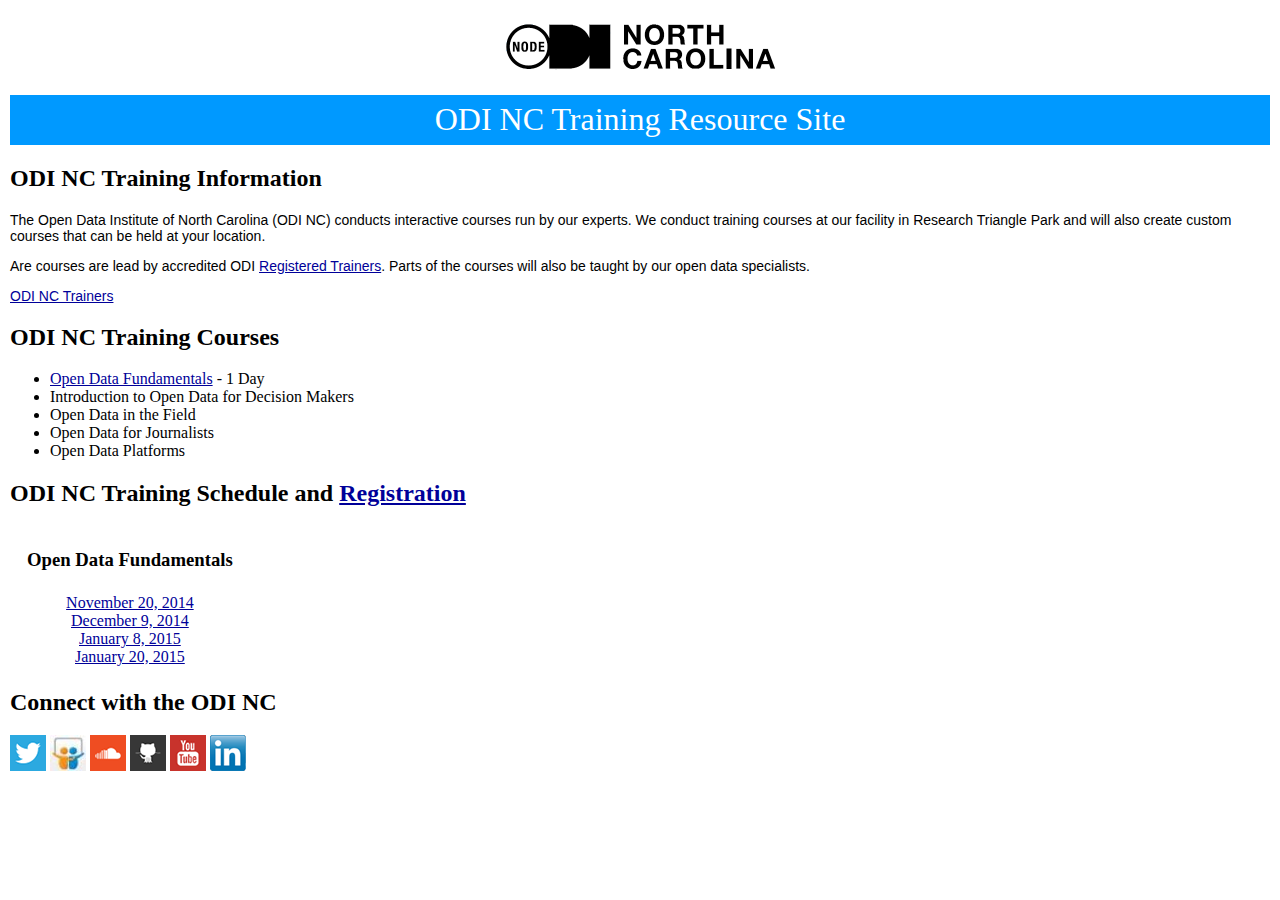
==== index.html @ 9d6bc0c0 "Add link to trainers page" ====
<!DOCTYPE HTML>
<html>
<head>
	<meta charset="UTF-8"/>
	<link rel="stylesheet" type="text/css" href="css/style.css" />
	<title>ODI NC Training Page </title>
</head>
<body>
<p align="center"><a title="ODI NC Website" href="http://theodinc.org" target="_blank"><img src="images/odi_nc_rectangle.png" alt="ODI NC Logo" height="64" width="289"></a></p>
<header>ODI NC Training Resource Site</header>
<h2>ODI NC Training Information</h2>
<p>The Open Data Institute of North Carolina (ODI NC) conducts interactive courses run by our experts. We conduct training courses at our facility in Research Triangle Park and will also create custom courses that can be held at your location.</p>
<p>Are courses are lead by accredited ODI <a title="What is an ODI Registered Trainer?" href="http://theodi.org/what-is-an-odi-registered-trainer" target="_blank">Registered Trainers</a>. Parts of the courses will also be taught by our open data specialists.</p>
<p><a title="ODI NC Trainers" href="trainers.html">ODI NC Trainers</a></p>
<h2>ODI NC Training Courses</h2>
<ul>
	<li><a title="ODI NC Open Data Fundamentals Course Page" href="odf.html">Open Data Fundamentals</a> - 1 Day</li>
	<li>Introduction to Open Data for Decision Makers</li>
	<li>Open Data in the Field</li>
	<li>Open Data for Journalists</li>
	<li>Open Data Platforms</li>
</ul>
<h2>ODI NC Training Schedule and <a title="ODI NC Eventbrite Site" href="http://www.eventbrite.com/o/the-open-data-institute-of-north-carolina-6442859511" target="_blank">Registration</a></h2>
<table>
<tr>
<th width=10>
</th>
<th align="center">
<h3>Open Data Fundamentals</h3>
</th>
</tr>
<tr>
<td>
</td>
<td align="center">
<a title="ODI NC Open Data Fundamentals Course November 20, 2014" href="https://www.eventbrite.com/e/open-data-fundamentals-november-20-2014-tickets-14240966113" target="_blank">November 20, 2014</a><br>
<a title="ODI NC Open Data Fundamentals Course December 9, 2014" href="https://www.eventbrite.com/e/open-data-fundamentals-december-9-2014-tickets-14241784561" target="_blank">December 9, 2014</a><br>
<a title="ODI NC Open Data Fundamentals Course January 8, 2015" href="https://www.eventbrite.com/e/open-data-fundamentals-january-8-2015-tickets-14244510715" target="_blank">January 8, 2015</a><br>
<a title="ODI NC Open Data Fundamentals Course January 20, 2015" href="https://www.eventbrite.com/e/open-data-fundamentals-january-20-2015-tickets-14244516733" target="_blank">January 20, 2015</a>
</td>
</tr>
</table>
<h2>Connect with the ODI NC</h2>
<a title="Follow the ODI NC on Twitter" href="http://twitter.com/TheODINC" target="_blank"><img src="images/twitter.png" alt="Twitter Logo"></a>
<a title="Read about the ODI NC on Slideshare" href="http://www.slideshare.net/TheODINC" target="_blank"><img src="images/slideshare.jpg" alt="SlideShare Logo"></a>
<a title="Listen to the ODI NC on Soundcloud" href="https://soundcloud.com/theodinc" target="_blank"><img src="images/soundcloud.png" alt="SoundCloud Logo"></a>
<a title="Follow the ODI NC on GitHub" href="https://github.com/TheODINC" target="_blank"><img src="images/github.png" alt="GitHub Logo"></a>
<a title="Watch the ODI NC on YouTube" href="https://www.youtube.com/channel/UC0v9CugkJfxbudi0RMoQunQ" target="_blank"><img src="images/youtube.png" alt="YouTube Logo"></a>
<a title="Connect to the ODI NC on LinkedIn" href="https://www.linkedin.com/company/the-odinc" target="_blank"><img src="images/linkedin.png" alt="SoundCloud Logo"></a>
</body>
</html>
---- css/style.css ----
header {
    font-size: 2em;
    color: white;
    text-align: center;
    background: #0099FF;
    padding: 0.2em;
}

summary {
	padding: 0.1em;
	font-size: 1.2em;
}

p {
	font-family: Verdana, Arial, Helvetica, sans-serif;
	font-size: 14px;
	color: #000000;
}

body {
	margin: 10px;
}

.redtext {
	color: #FF0000;
}

a {
	color: #009900;
}

a:link {
	color: #000099;
	text-decoration: underline;
}

a:visited {
	color: #666666;
	text-decoration: none;

}

a:hover {
	text-decoration: none;
	background-color: #CCCCCC;
}

a:active {
	text-decoration: none;

}

.menu {
	font-family: Verdana, Arial, Helvetica, sans-serif;
	font-size: 11px;
	color: #000000;
}

.menu a:link {
	color: #336600;
	text-decoration: none;
}

.menu a:visited {
	color: #666666;
	text-decoration: none;
}

.menu a:hover {
	color: #990000;
	text-decoration: none;
}

.menu a:active {
	color: #666666;
	text-decoration: none;
}
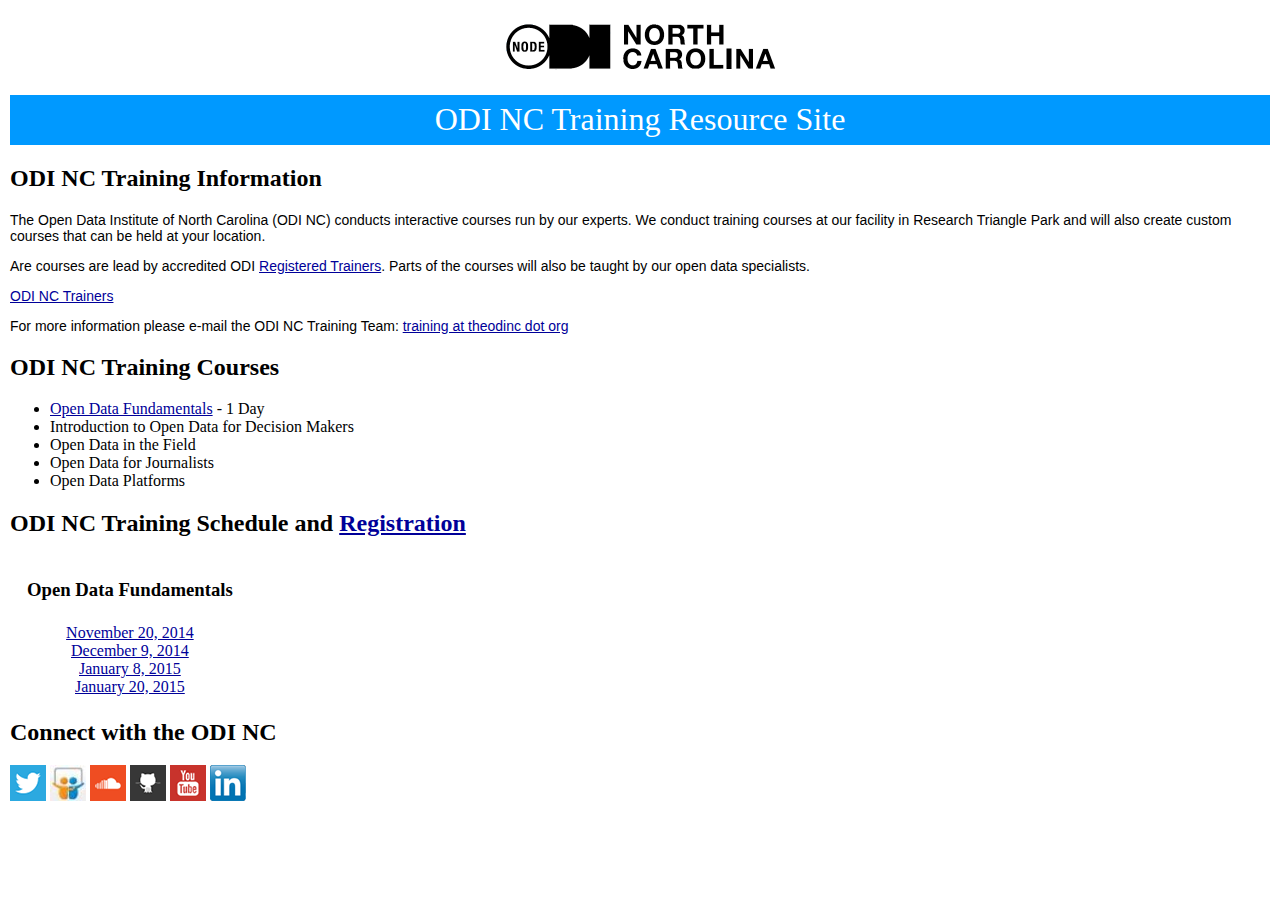
==== commit 068610af: "Add training e-mail link" ====
--- a/index.html
+++ b/index.html
@@ -12,6 +12,7 @@
 <p>The Open Data Institute of North Carolina (ODI NC) conducts interactive courses run by our experts. We conduct training courses at our facility in Research Triangle Park and will also create custom courses that can be held at your location.</p>
 <p>Are courses are lead by accredited ODI <a title="What is an ODI Registered Trainer?" href="http://theodi.org/what-is-an-odi-registered-trainer" target="_blank">Registered Trainers</a>. Parts of the courses will also be taught by our open data specialists.</p>
 <p><a title="ODI NC Trainers" href="trainers.html">ODI NC Trainers</a></p>
+<p>For more information please e-mail the ODI NC Training Team: <a title="ODI NC Training E-mail" href="mailto:training@theodinc.org?subject=Contact from ODI NC Training Site" target="_blank">training at theodinc dot org</a></p>
 <h2>ODI NC Training Courses</h2>
 <ul>
 	<li><a title="ODI NC Open Data Fundamentals Course Page" href="odf.html">Open Data Fundamentals</a> - 1 Day</li>
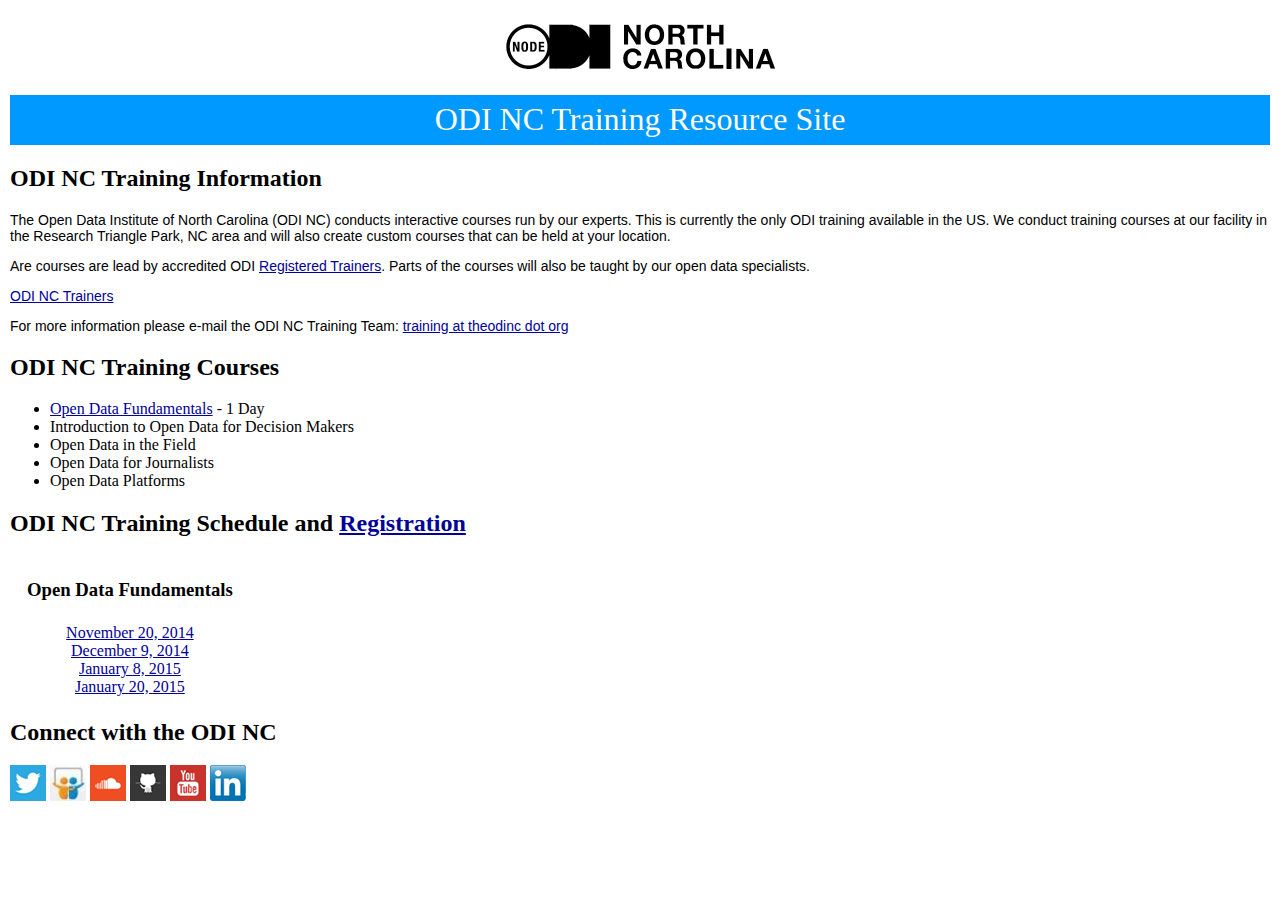
==== commit e0090454: "Update index.html" ====
--- a/index.html
+++ b/index.html
@@ -9,7 +9,7 @@
 <p align="center"><a title="ODI NC Website" href="http://theodinc.org" target="_blank"><img src="images/odi_nc_rectangle.png" alt="ODI NC Logo" height="64" width="289"></a></p>
 <header>ODI NC Training Resource Site</header>
 <h2>ODI NC Training Information</h2>
-<p>The Open Data Institute of North Carolina (ODI NC) conducts interactive courses run by our experts. We conduct training courses at our facility in Research Triangle Park and will also create custom courses that can be held at your location.</p>
+<p>The Open Data Institute of North Carolina (ODI NC) conducts interactive courses run by our experts. This is currently the only ODI training available in the US. We conduct training courses at our facility in the Research Triangle Park, NC area and will also create custom courses that can be held at your location.</p>
 <p>Are courses are lead by accredited ODI <a title="What is an ODI Registered Trainer?" href="http://theodi.org/what-is-an-odi-registered-trainer" target="_blank">Registered Trainers</a>. Parts of the courses will also be taught by our open data specialists.</p>
 <p><a title="ODI NC Trainers" href="trainers.html">ODI NC Trainers</a></p>
 <p>For more information please e-mail the ODI NC Training Team: <a title="ODI NC Training E-mail" href="mailto:training@theodinc.org?subject=Contact from ODI NC Training Site" target="_blank">training at theodinc dot org</a></p>
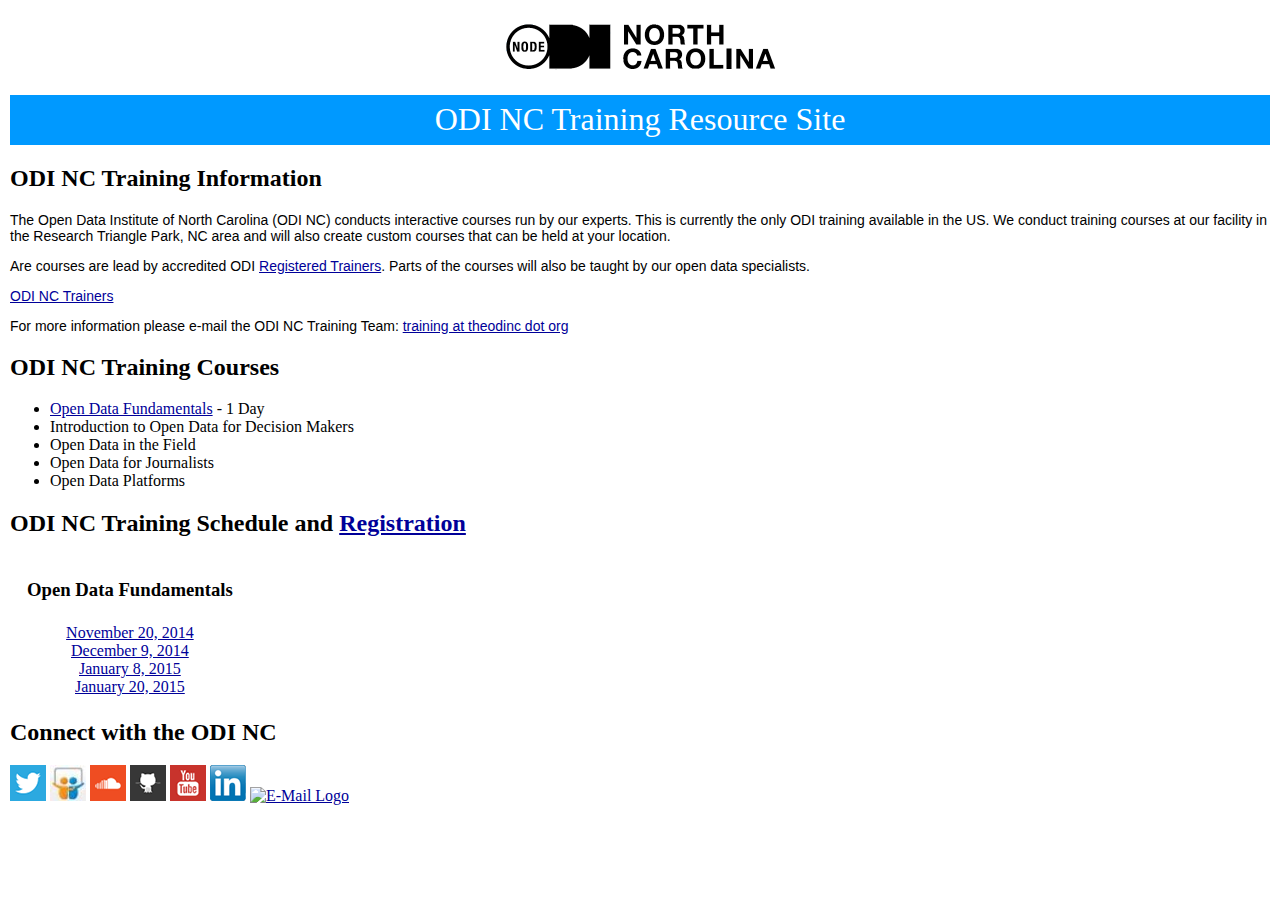
==== commit 5ee65d6a: "Add e-mail link" ====
--- a/index.html
+++ b/index.html
@@ -48,5 +48,7 @@
 <a title="Follow the ODI NC on GitHub" href="https://github.com/TheODINC" target="_blank"><img src="images/github.png" alt="GitHub Logo"></a>
 <a title="Watch the ODI NC on YouTube" href="https://www.youtube.com/channel/UC0v9CugkJfxbudi0RMoQunQ" target="_blank"><img src="images/youtube.png" alt="YouTube Logo"></a>
 <a title="Connect to the ODI NC on LinkedIn" href="https://www.linkedin.com/company/the-odinc" target="_blank"><img src="images/linkedin.png" alt="SoundCloud Logo"></a>
+<a title="ODI NC Info E-mail" href="mailto:info@theodinc.org?subject=Contact from the ODI NC Site"><img src="images/email.png" alt="E-Mail Logo"></a>
+	
 </body>
 </html>
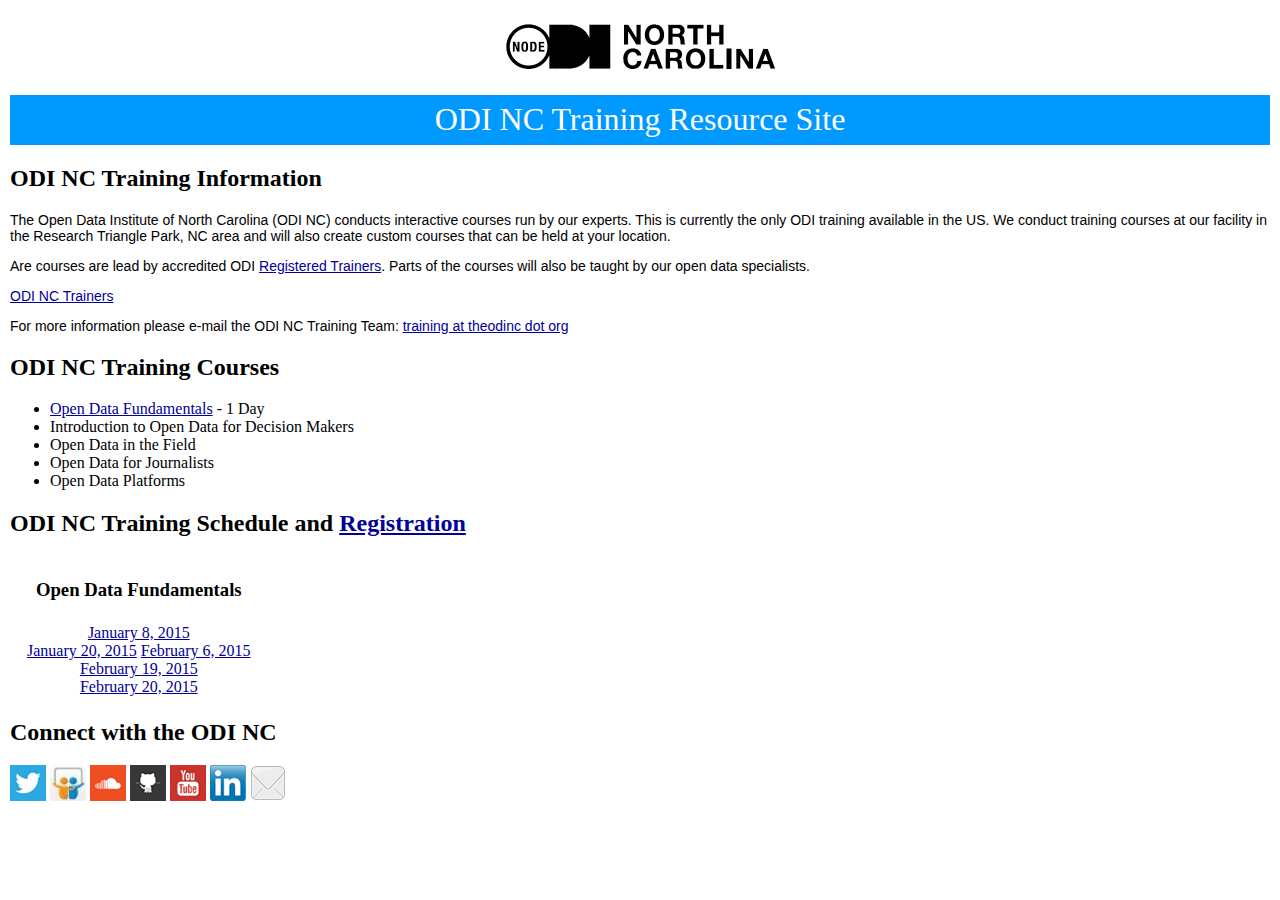
==== commit d1049d99: "Update index.html" ====
--- a/index.html
+++ b/index.html
@@ -34,10 +34,11 @@
 <td>
 </td>
 <td align="center">
-<a title="ODI NC Open Data Fundamentals Course November 20, 2014" href="https://www.eventbrite.com/e/open-data-fundamentals-november-20-2014-tickets-14240966113" target="_blank">November 20, 2014</a><br>
-<a title="ODI NC Open Data Fundamentals Course December 9, 2014" href="https://www.eventbrite.com/e/open-data-fundamentals-december-9-2014-tickets-14241784561" target="_blank">December 9, 2014</a><br>
 <a title="ODI NC Open Data Fundamentals Course January 8, 2015" href="https://www.eventbrite.com/e/open-data-fundamentals-january-8-2015-tickets-14244510715" target="_blank">January 8, 2015</a><br>
 <a title="ODI NC Open Data Fundamentals Course January 20, 2015" href="https://www.eventbrite.com/e/open-data-fundamentals-january-20-2015-tickets-14244516733" target="_blank">January 20, 2015</a>
+<a title="ODI NC Open Data Fundamentals Course February 6, 2015" href="https://www.eventbrite.com/e/open-data-fundamentals-february-6-2015-tickets-15112446735" target="_blank">February 6, 2015</a><br>
+<a title="ODI NC Open Data Fundamentals Course February 19, 2015" href="https://www.eventbrite.com/e/open-data-fundamentals-february-19-2015-tickets-15112461780" target="_blank">February 19, 2015</a><br>
+<a title="ODI NC Open Data Fundamentals Course February 20, 2015" href="https://www.eventbrite.com/e/open-data-fundamentals-february-20-2015-tickets-15112471810" target="_blank">February 20, 2015</a><br>
 </td>
 </tr>
 </table>
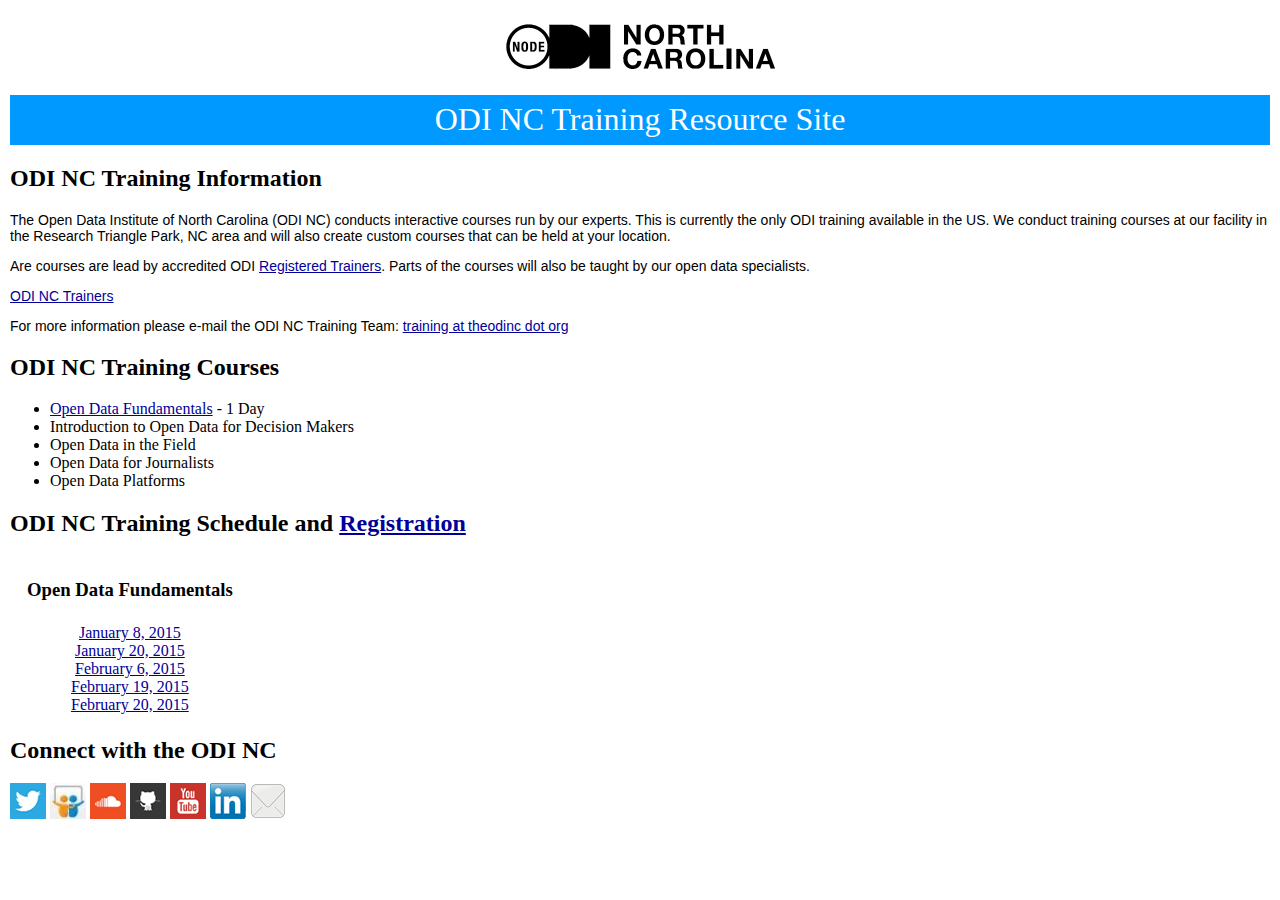
==== commit b260699a: "Update index.html" ====
--- a/index.html
+++ b/index.html
@@ -35,10 +35,10 @@
 </td>
 <td align="center">
 <a title="ODI NC Open Data Fundamentals Course January 8, 2015" href="https://www.eventbrite.com/e/open-data-fundamentals-january-8-2015-tickets-14244510715" target="_blank">January 8, 2015</a><br>
-<a title="ODI NC Open Data Fundamentals Course January 20, 2015" href="https://www.eventbrite.com/e/open-data-fundamentals-january-20-2015-tickets-14244516733" target="_blank">January 20, 2015</a>
+<a title="ODI NC Open Data Fundamentals Course January 20, 2015" href="https://www.eventbrite.com/e/open-data-fundamentals-january-20-2015-tickets-14244516733" target="_blank">January 20, 2015</a><br>
 <a title="ODI NC Open Data Fundamentals Course February 6, 2015" href="https://www.eventbrite.com/e/open-data-fundamentals-february-6-2015-tickets-15112446735" target="_blank">February 6, 2015</a><br>
 <a title="ODI NC Open Data Fundamentals Course February 19, 2015" href="https://www.eventbrite.com/e/open-data-fundamentals-february-19-2015-tickets-15112461780" target="_blank">February 19, 2015</a><br>
-<a title="ODI NC Open Data Fundamentals Course February 20, 2015" href="https://www.eventbrite.com/e/open-data-fundamentals-february-20-2015-tickets-15112471810" target="_blank">February 20, 2015</a><br>
+<a title="ODI NC Open Data Fundamentals Course February 20, 2015" href="https://www.eventbrite.com/e/open-data-fundamentals-february-20-2015-tickets-15112471810" target="_blank">February 20, 2015</a>
 </td>
 </tr>
 </table>
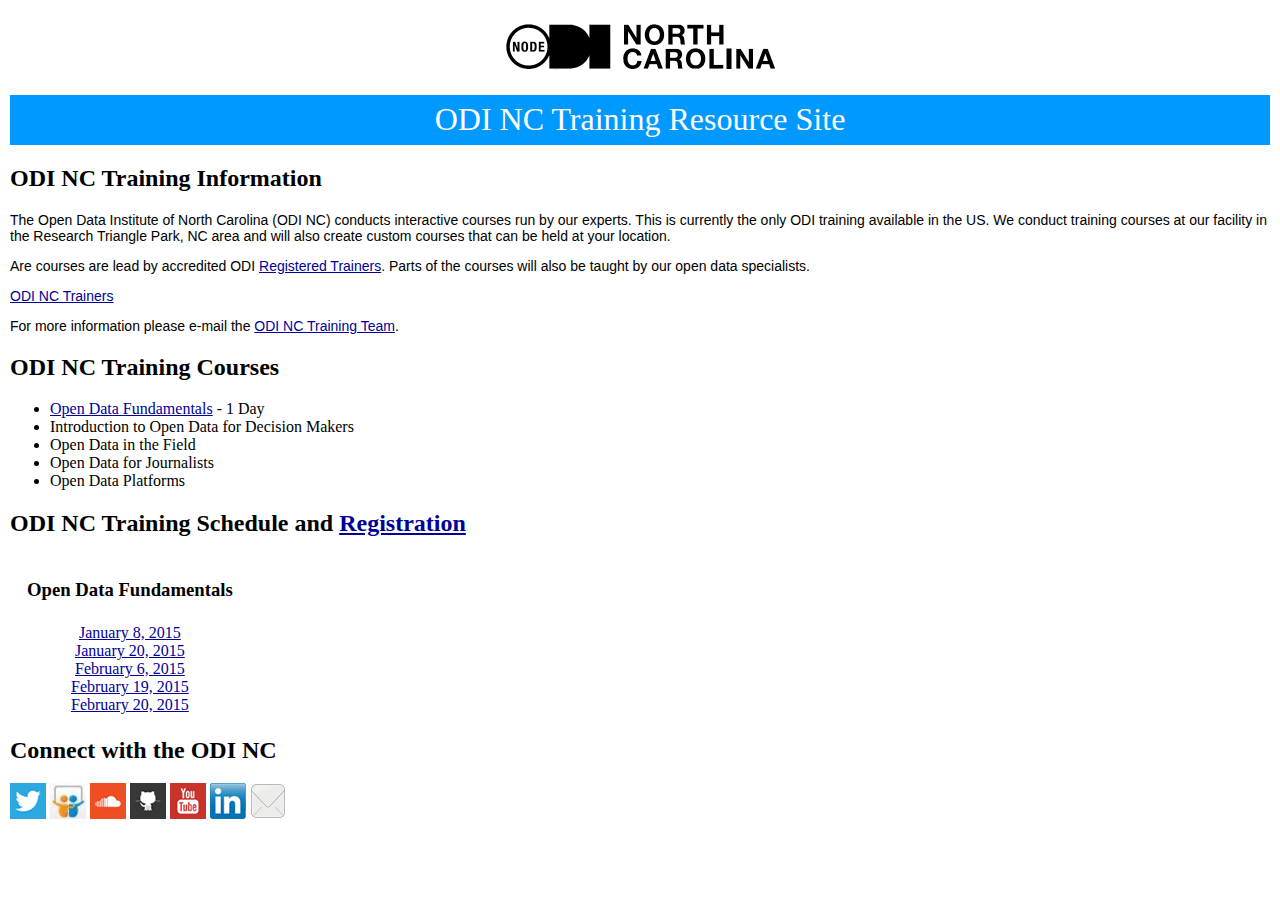
==== commit d4a4bc64: "Update index.html" ====
--- a/index.html
+++ b/index.html
@@ -12,7 +12,7 @@
 <p>The Open Data Institute of North Carolina (ODI NC) conducts interactive courses run by our experts. This is currently the only ODI training available in the US. We conduct training courses at our facility in the Research Triangle Park, NC area and will also create custom courses that can be held at your location.</p>
 <p>Are courses are lead by accredited ODI <a title="What is an ODI Registered Trainer?" href="http://theodi.org/what-is-an-odi-registered-trainer" target="_blank">Registered Trainers</a>. Parts of the courses will also be taught by our open data specialists.</p>
 <p><a title="ODI NC Trainers" href="trainers.html">ODI NC Trainers</a></p>
-<p>For more information please e-mail the ODI NC Training Team: <a title="ODI NC Training E-mail" href="mailto:training@theodinc.org?subject=Contact from ODI NC Training Site" target="_blank">training at theodinc dot org</a></p>
+<p>For more information please e-mail the <a title="ODI NC Training E-mail" href="mailto:training@theodinc.org?subject=Contact from ODI NC Training Site" target="_blank">ODI NC Training Team</a>.</p>
 <h2>ODI NC Training Courses</h2>
 <ul>
 	<li><a title="ODI NC Open Data Fundamentals Course Page" href="odf.html">Open Data Fundamentals</a> - 1 Day</li>
